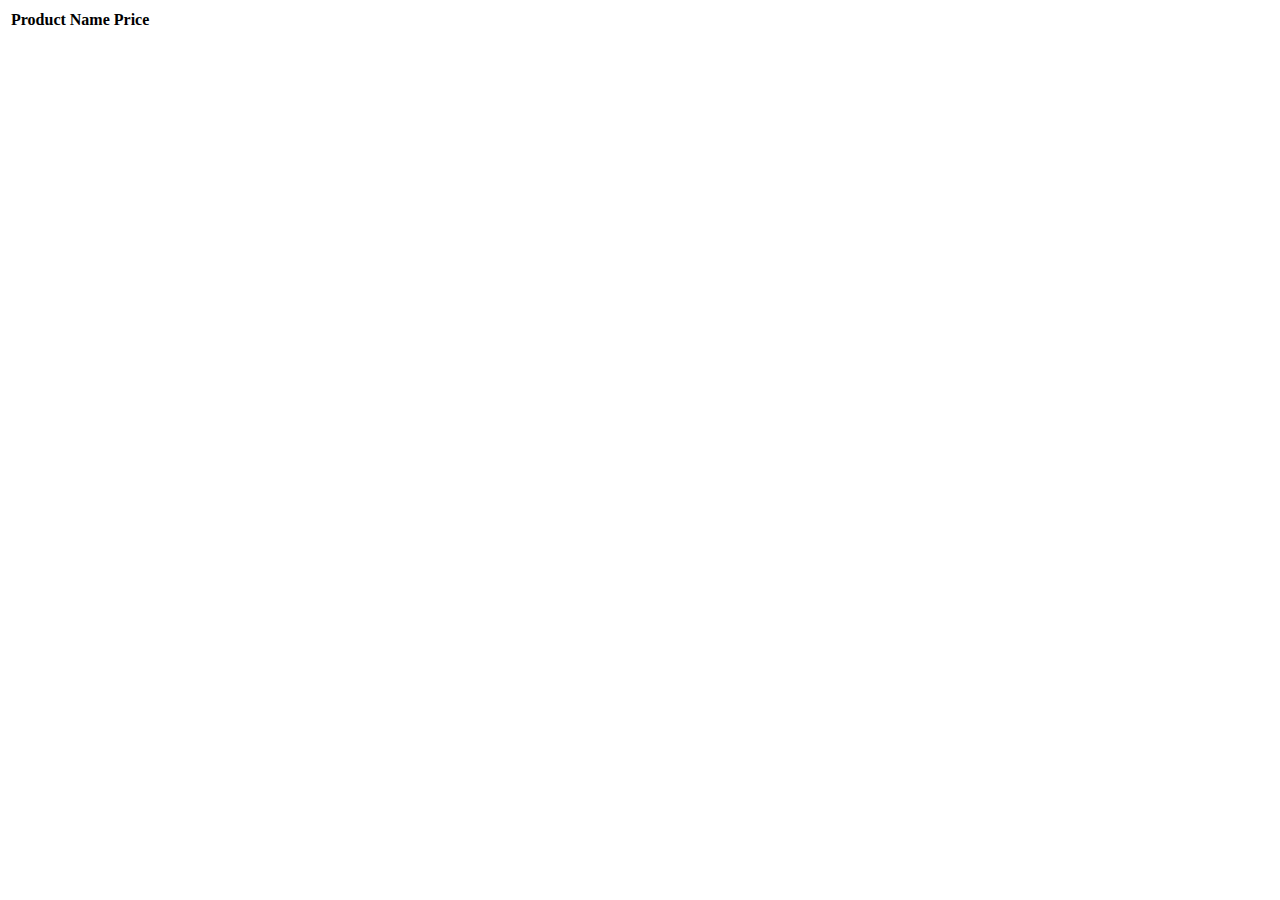
==== src/main/resources/templates/bucket-list.html @ b0434a7c "db changes" ====
<!DOCTYPE html>
<html lang="en" xmlns:sec="http://www.w3.org/1999/xhtml" xmlns:th="http://www.w3.org/1999/xhtml">
<head>
  <meta charset="UTF-8">
  <title>Products list</title>
</head>
<body>
<div th:insert="~{fragments/menu :: #nav-menu}"></div>
<table>
  <tr>
    <th>Product Name</th>
    <th>Price</th>
  </tr>
  <tr th:each="item : ${bucket}">
    <td th:text="${item.name}"></td>
    <td th:text="${item.price}"></td>
  </tr>
</table>
</body>
</html>
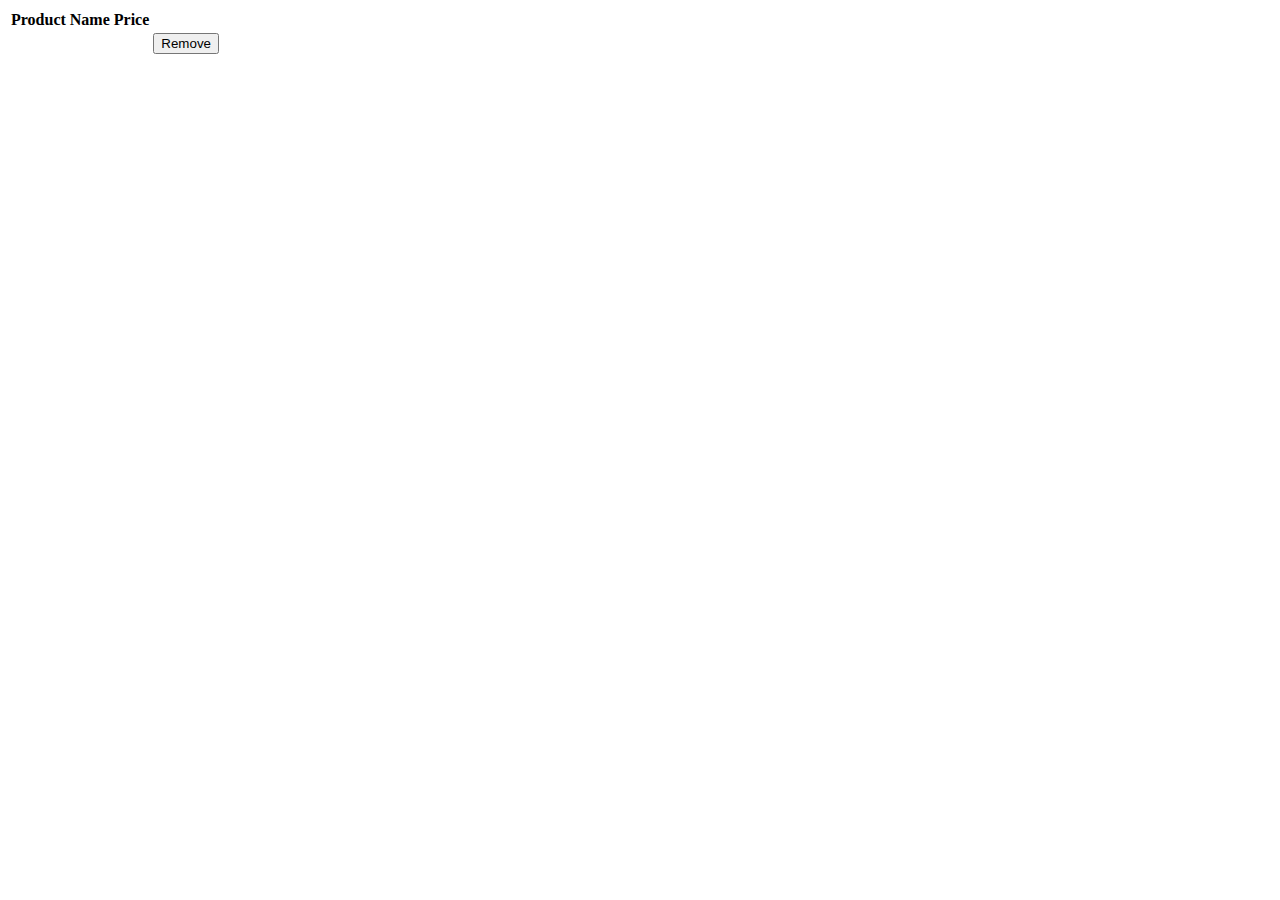
==== commit 78393dfa: "bucket" ====
--- a/src/main/resources/templates/bucket-list.html
+++ b/src/main/resources/templates/bucket-list.html
@@ -3,18 +3,25 @@
 <head>
   <meta charset="UTF-8">
   <title>Products list</title>
+  <link href="/static/css/user-list.css" rel="stylesheet" type="text/css"/>
 </head>
 <body>
 <div th:insert="~{fragments/menu :: #nav-menu}"></div>
-<table>
+<table class="table">
   <tr>
     <th>Product Name</th>
     <th>Price</th>
   </tr>
   <tr th:each="item : ${bucket}">
-    <td th:text="${item.name}"></td>
-    <td th:text="${item.price}"></td>
+    <td th:text="${item.product.name}"></td>
+    <td th:text="${item.product.price}"></td>
+    <td>
+      <form th:action="@{/bucket/delete/{itemId}(itemId=${item.id})}" method="post">
+        <button type="submit">Remove</button>
+      </form>
+    </td>
   </tr>
 </table>
+
 </body>
-</html>+</html>
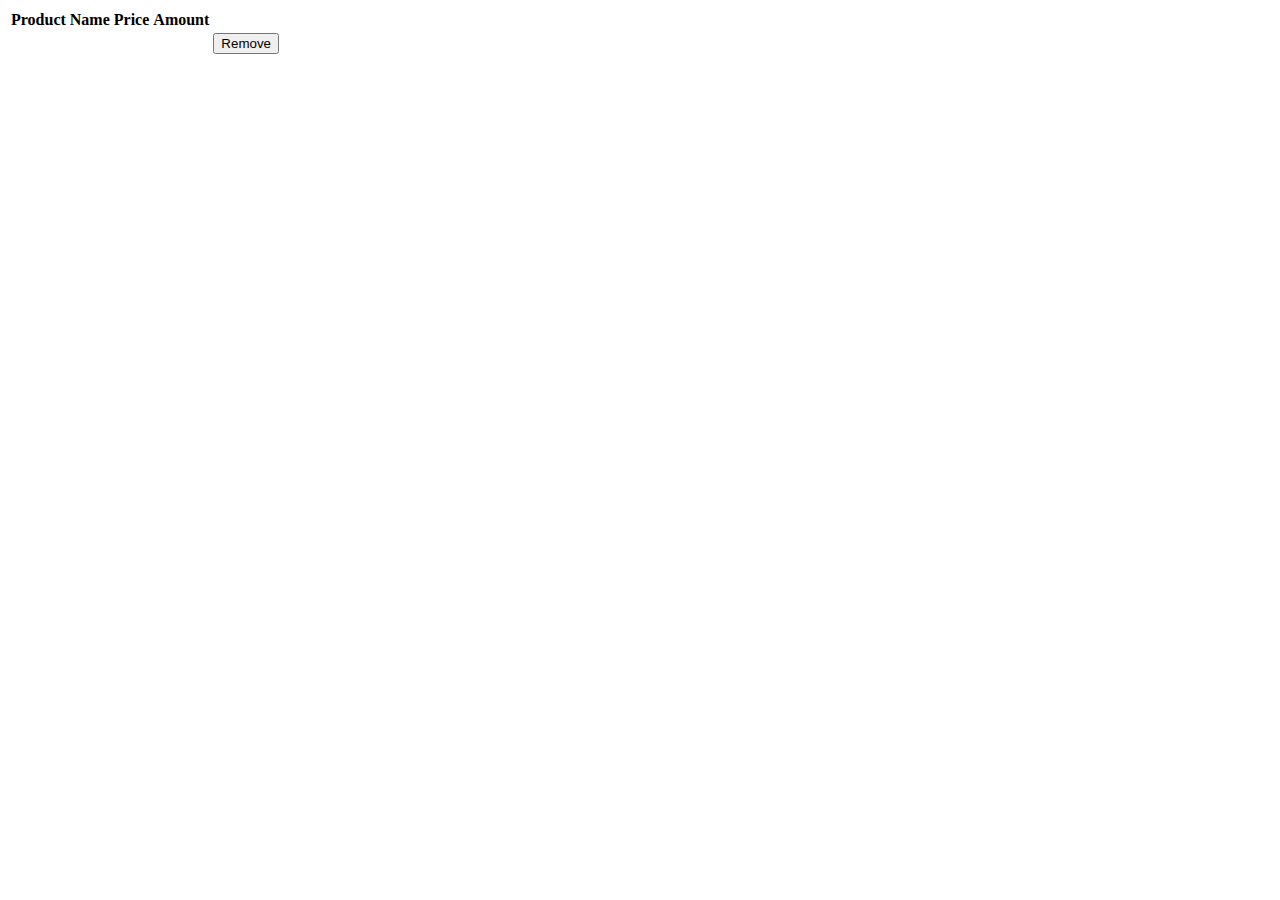
==== commit 3e9d068b: "amount items in bucket" ====
--- a/src/main/resources/templates/bucket-list.html
+++ b/src/main/resources/templates/bucket-list.html
@@ -11,10 +11,12 @@
   <tr>
     <th>Product Name</th>
     <th>Price</th>
+    <th>Amount</th>
   </tr>
   <tr th:each="item : ${bucket}">
     <td th:text="${item.product.name}"></td>
     <td th:text="${item.product.price}"></td>
+    <td th:text="${item.amount}"></td>
     <td>
       <form th:action="@{/bucket/delete/{itemId}(itemId=${item.id})}" method="post">
         <button type="submit">Remove</button>
